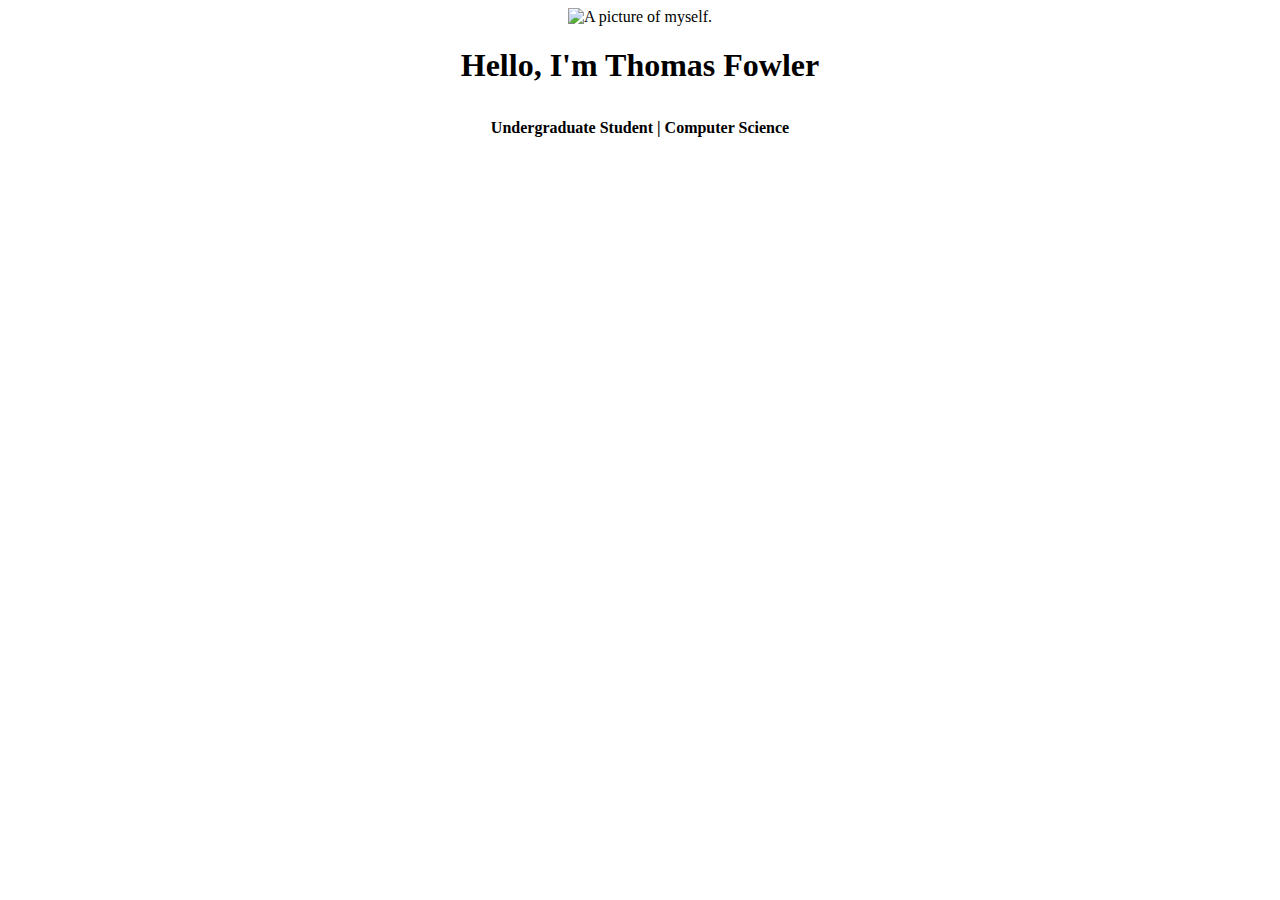
==== index.html @ 405a6a82 "Files Declared" ====
<html lang="en">
    <head>
        <title>Introduction</title>
        <link rel="stylesheet" type="text/css" href="style.css">
    </head>
    <body>
        <header>
            <img src="assets/myPic.jpg" alt="A picture of myself.">
            <h1>Hello, I'm Thomas Fowler</h1>
            <h2>Undergraduate Student | Computer Science</h2>
        </header>

    </body>
</html>
---- style.css ----
html {
    background-color: white;
    display: flex;
    justify-content: center;
    align-items: center;
    height: 100vh;
}

header {
    align-items: center;
    display: flex;
    flex-direction: column;
}

img {
    display: block;
}

h1 {
    font-family: 'Times New Roman', Times, serif;
    font-weight: bold;
    text-align: center;
}

h2 {
    font-family: 'Times New Roman', Times, serif;
    text-align: center;
    font-size: medium;
}
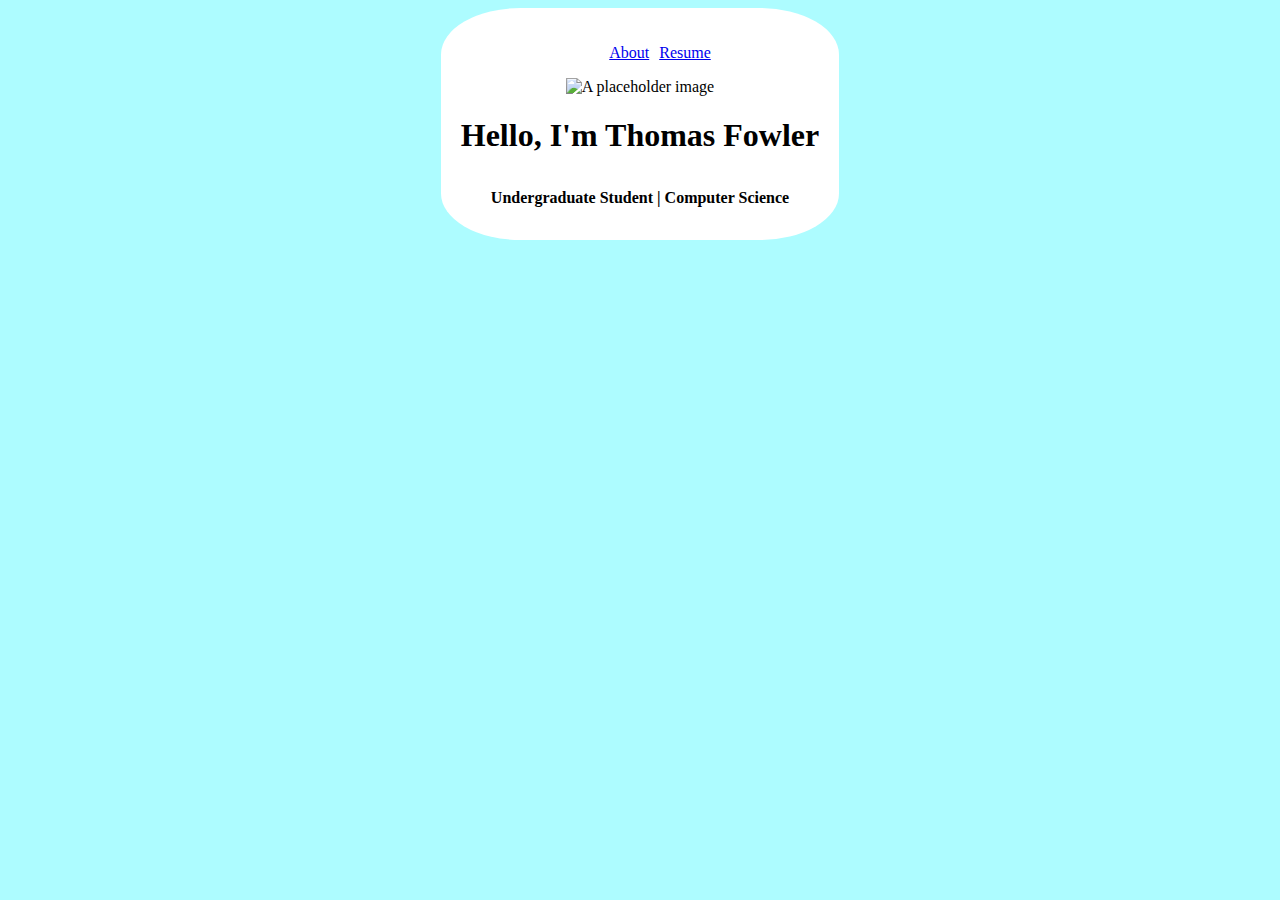
==== commit 3f5573f6: "Full Lab" ====
--- a/index.html
+++ b/index.html
@@ -5,7 +5,13 @@
     </head>
     <body>
         <header>
-            <img src="assets/myPic.jpg" alt="A picture of myself.">
+            <nav>
+                <ul>
+                    <li><a href="about.html">About</a></li>
+                    <li><a href="resume.html">Resume</a></li>
+                </ul>
+            </nav>
+            <img src="https://picsum.photos/200" alt="A placeholder image">
             <h1>Hello, I'm Thomas Fowler</h1>
             <h2>Undergraduate Student | Computer Science</h2>
         </header>
--- a/style.css
+++ b/style.css
@@ -1,5 +1,5 @@
 html {
-    background-color: white;
+    background-color: rgb(173, 252, 255);
     display: flex;
     justify-content: center;
     align-items: center;
@@ -7,9 +7,14 @@
 }
 
 header {
+    background-color: rgb(255, 255, 255);
     align-items: center;
     display: flex;
     flex-direction: column;
+    border: 5px;
+    border-color: black;
+    border-radius: 20%;
+    padding: 20px;
 }
 
 img {
@@ -28,3 +33,9 @@
     font-size: medium;
 }
 
+ul {
+    list-style-type: none;
+    display: flex;
+    gap: 10px;
+}
+
